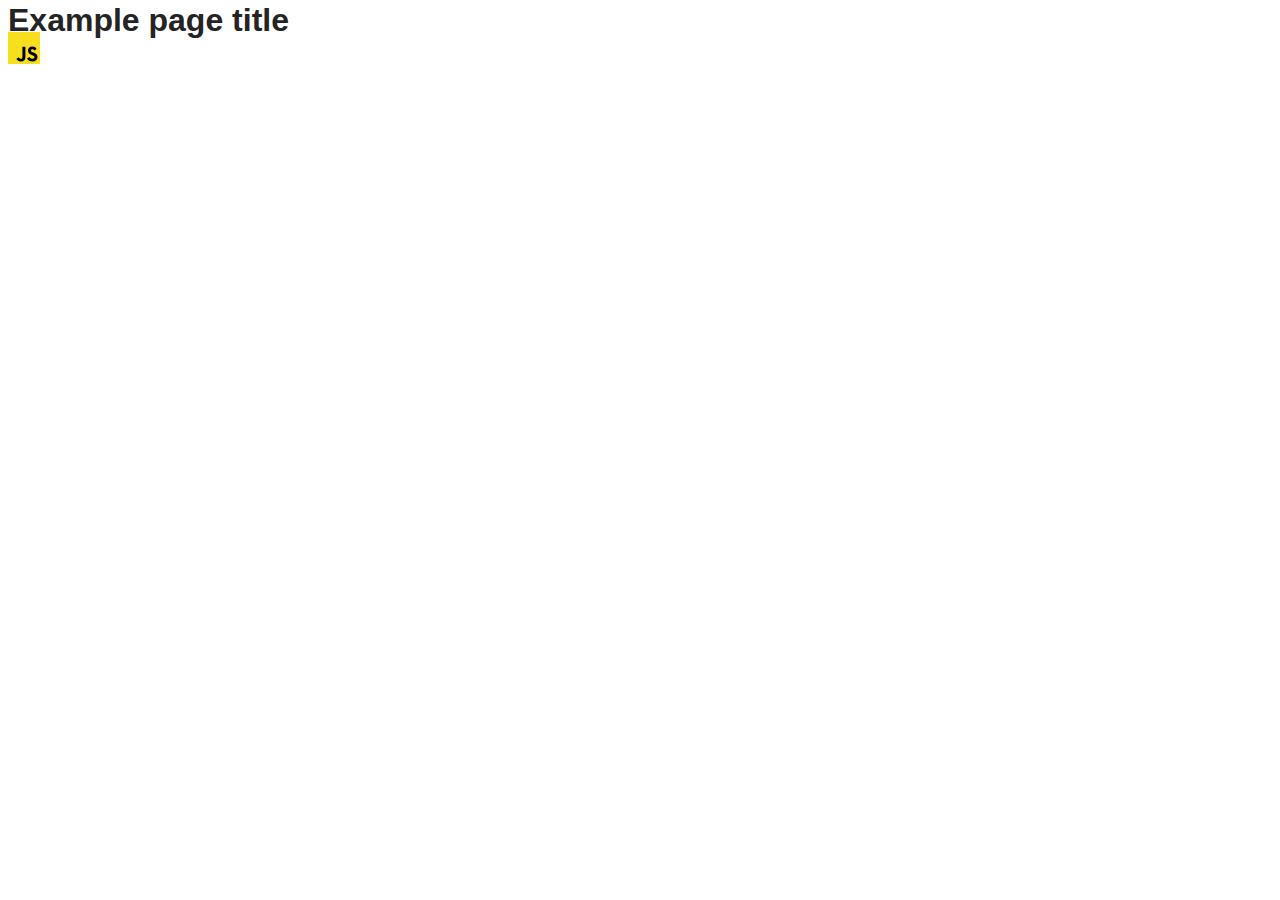
==== src/index.html @ 3939ceaa "Initial commit" ====
<!DOCTYPE html>
<html lang="en">
  <head>
    <meta charset="UTF-8" />
    <link rel="icon" type="image/svg+xml" href="/favicon.svg" />
    <meta name="viewport" content="width=device-width, initial-scale=1.0" />
    <title>Vanilla App Template</title>
    <link rel="stylesheet" href="./css/styles.css" />
  </head>
  <body>
    <load ="partials/header.html" />

    <section>
      <h1>Example page title</h1>
      <!-- Path to images as from index.html file -->
      <img src="./img/javascript.svg" alt="" />
    </section>

    <!-- Loads the specified .html file -->
    <load ="partials/vite-promo.html" />

    <script type="module" src="./main.js"></script>
  </body>
</html>
---- src/css/styles.css ----
/**
  |============================
  | include css partials with
  | default @import url()
  |============================
*/
@import url('./reset.css');
@import url('./vite-promo.css');
@import url('./header.css');

:root {
  font-family: Inter, Avenir, Helvetica, Arial, sans-serif;
  font-size: 16px;
  line-height: 24px;
  font-weight: 400;

  color: #242424;
  background-color: rgba(255, 255, 255, 0.87);

  font-synthesis: none;
  text-rendering: optimizeLegibility;
  -webkit-font-smoothing: antialiased;
  -moz-osx-font-smoothing: grayscale;
  -webkit-text-size-adjust: 100%;
}
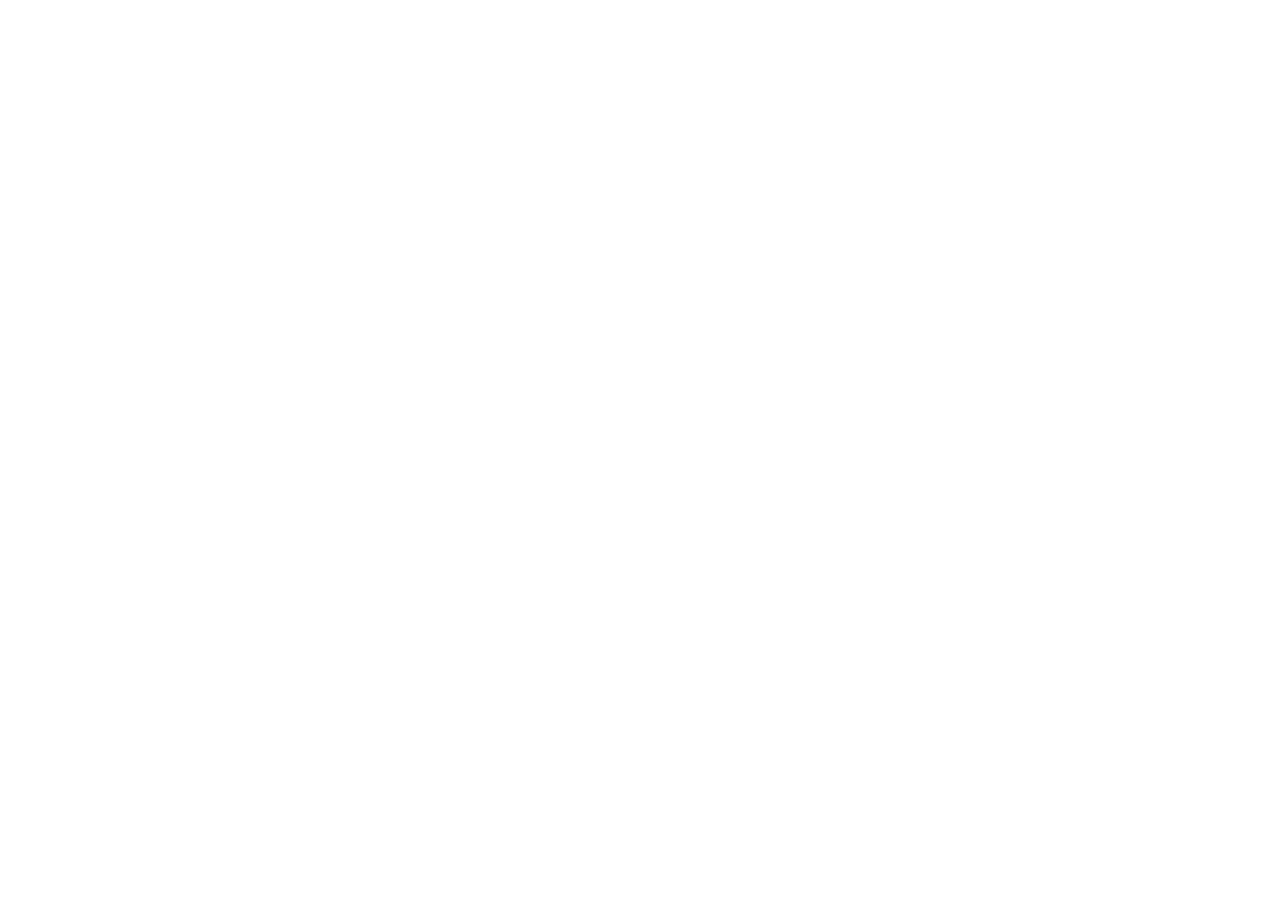
==== commit 2d9d0fde: "555" ====
--- a/src/index.html
+++ b/src/index.html
@@ -8,17 +8,6 @@
     <link rel="stylesheet" href="./css/styles.css" />
   </head>
   <body>
-    <load ="partials/header.html" />
-
-    <section>
-      <h1>Example page title</h1>
-      <!-- Path to images as from index.html file -->
-      <img src="./img/javascript.svg" alt="" />
-    </section>
-
-    <!-- Loads the specified .html file -->
-    <load ="partials/vite-promo.html" />
-
     <script type="module" src="./main.js"></script>
   </body>
 </html>
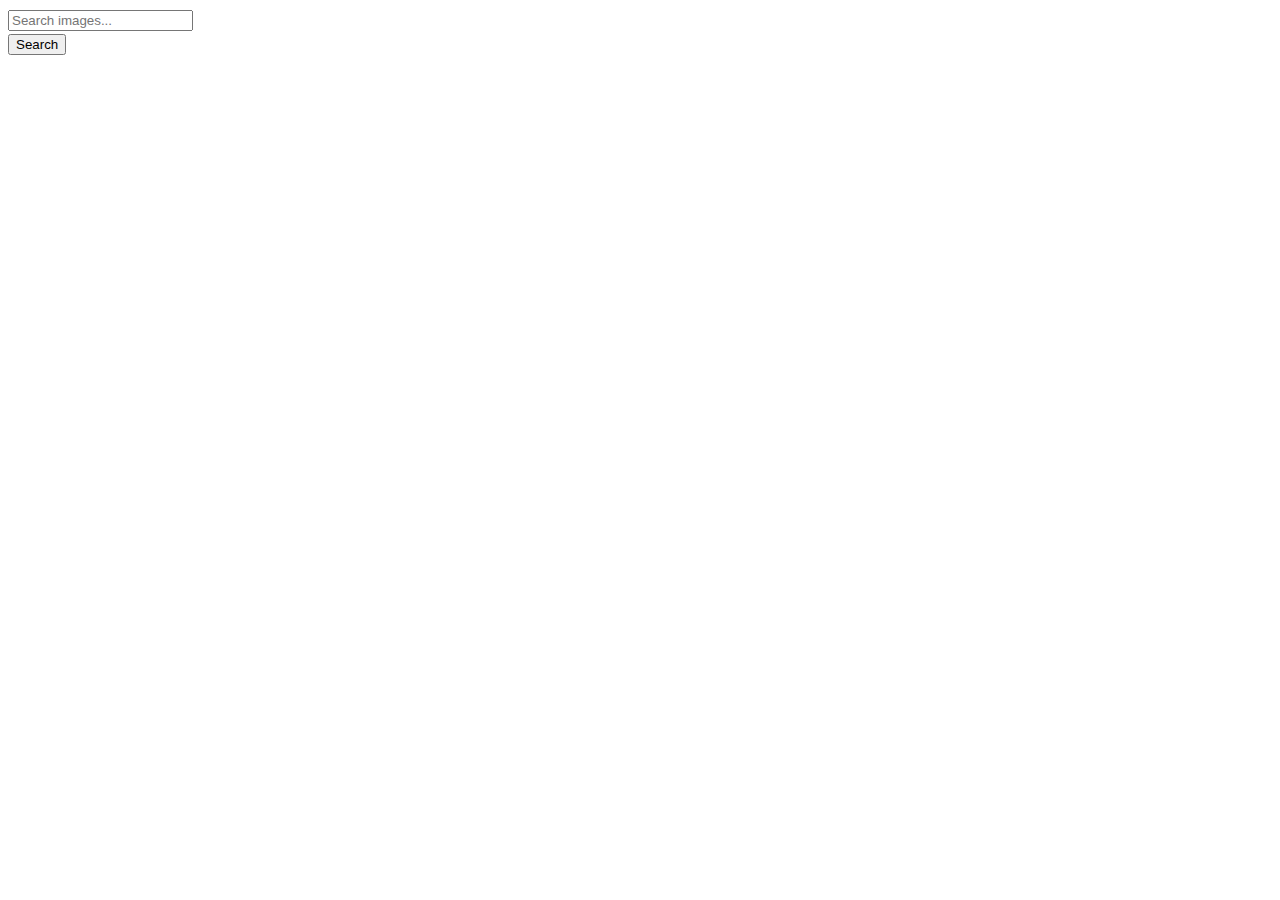
==== commit 5d4d3e7d: "123" ====
--- a/src/index.html
+++ b/src/index.html
@@ -2,12 +2,32 @@
 <html lang="en">
   <head>
     <meta charset="UTF-8" />
-    <link rel="icon" type="image/svg+xml" href="/favicon.svg" />
     <meta name="viewport" content="width=device-width, initial-scale=1.0" />
-    <title>Vanilla App Template</title>
+    <title>goit-js-hw-11</title>
     <link rel="stylesheet" href="./css/styles.css" />
+    <link
+      rel="stylesheet"
+      href="https://cdnjs.cloudflare.com/ajax/libs/modern-normalize/2.0.0/modern-normalize.min.css"
+      integrity="sha512-4xo8blKMVCiXpTaLzQSLSw3KFOVPWhm/TRtuPVc4WG6kUgjH6J03IBuG7JZPkcWMxJ5huwaBpOpnwYElP/m6wg=="
+      crossorigin="anonymous"
+      referrerpolicy="no-referrer"
+    />
   </head>
   <body>
+    <form>
+      <div class="">
+        <input
+          type="text"
+          class="input"
+          placeholder="Search images..."
+          name="searchKeyword"
+        />
+      </div>
+      <button type="submit" class="img-btn">Search</button>
+    </form>
+
+    <ul class="gallery"></ul>
+    <span class="loader position is-hidden"></span>
     <script type="module" src="./main.js"></script>
   </body>
 </html>
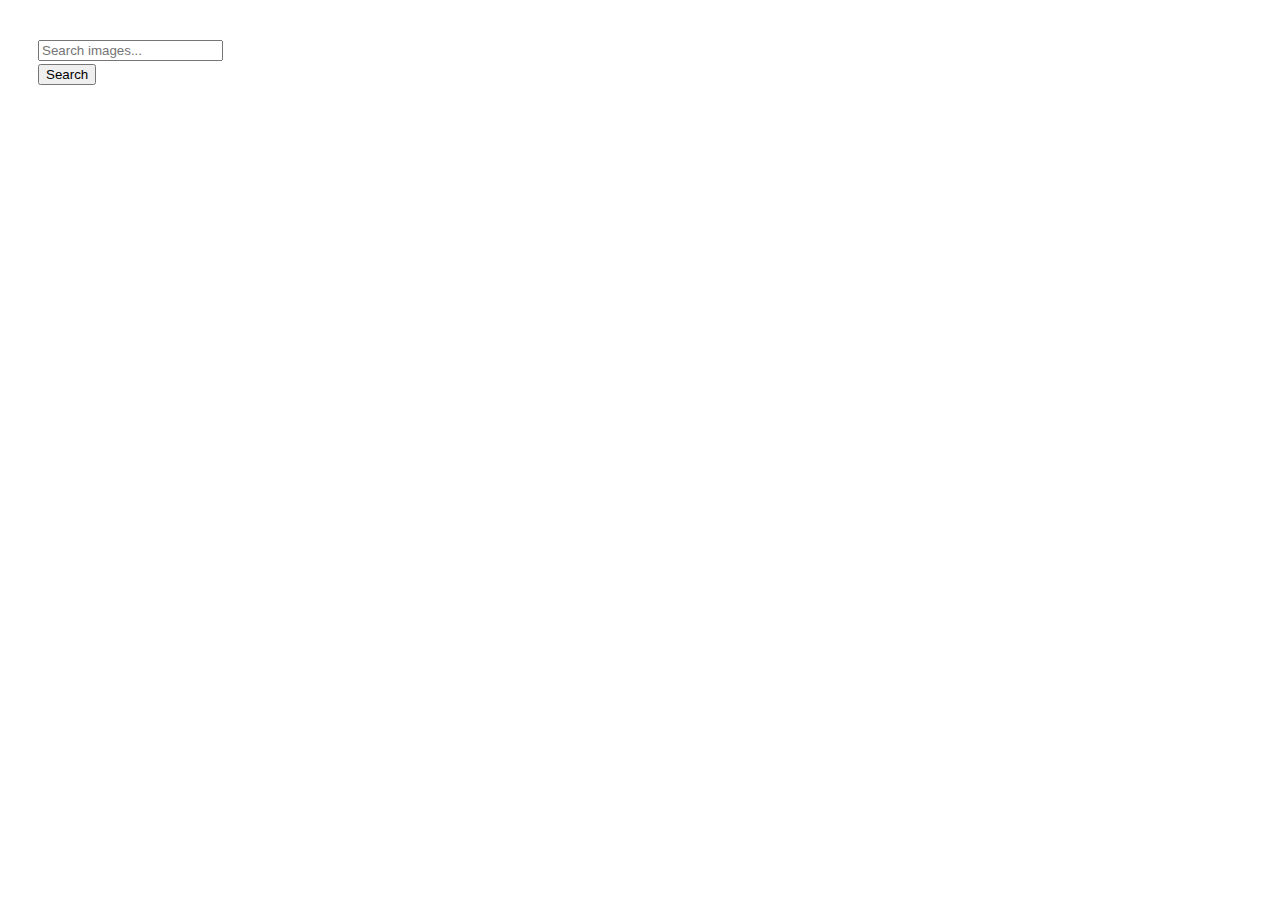
==== commit 38c1a482: "js" ====
--- a/src/index.html
+++ b/src/index.html
@@ -14,8 +14,8 @@
     />
   </head>
   <body>
-    <form>
-      <div class="">
+    <form class="srch-form">
+      <div>
         <input
           type="text"
           class="input"
--- a/src/css/styles.css
+++ b/src/css/styles.css
@@ -23,3 +23,8 @@
   -moz-osx-font-smoothing: grayscale;
   -webkit-text-size-adjust: 100%;
 }
+body {
+  padding: 30px;
+  
+  align-items: center;
+}